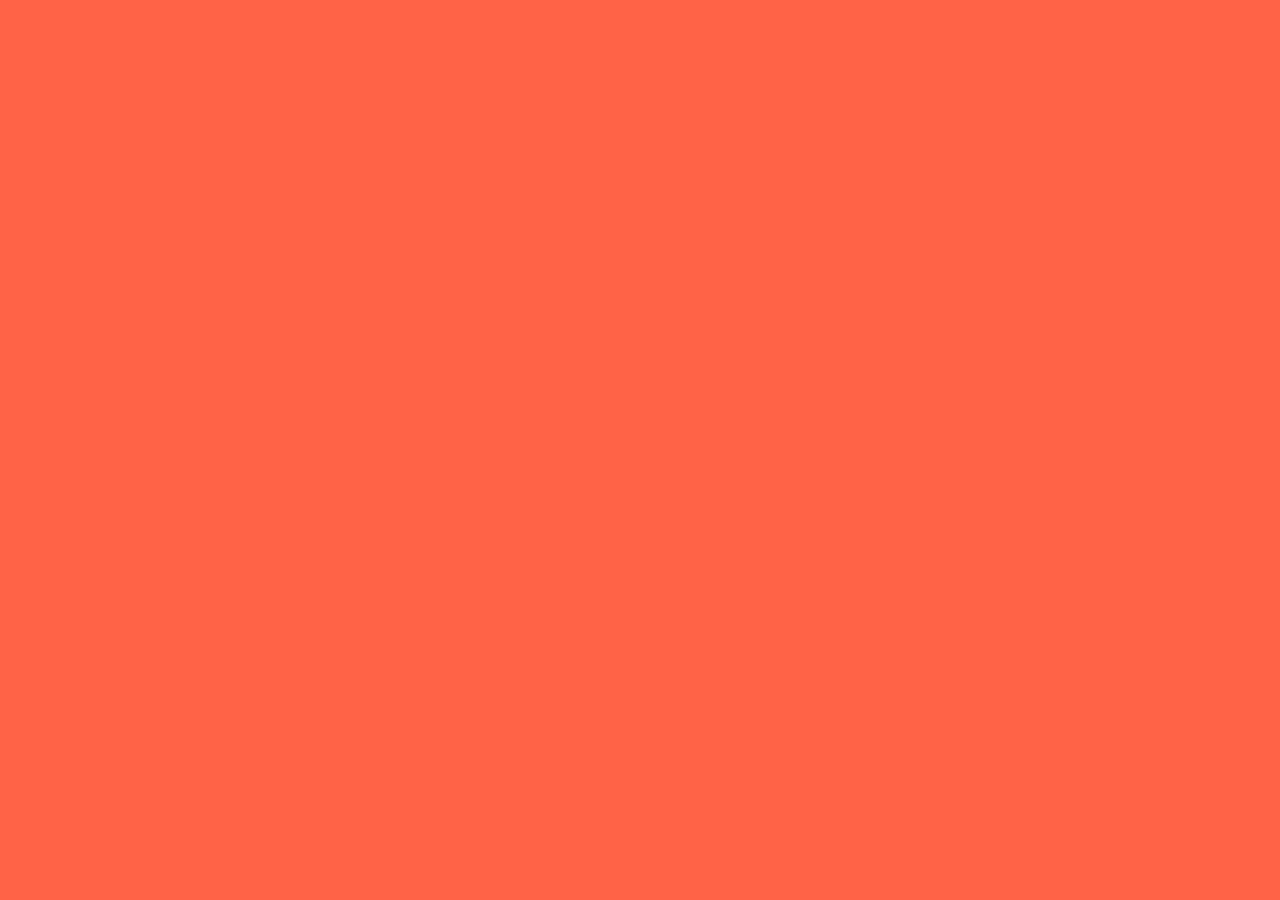
==== index.html @ 176255c7 "Base Estrutura base do projeto do site com javascript" ====
<!DOCTYPE html>
<html lang="en">
<head>
    <meta charset="UTF-8">
    <meta name="viewport" content="width=device-width, initial-scale=1.0">
    <title>Document</title>
    <link rel="stylesheet" href="style.css">
</head>
<body>
  <script src="./script.js"></script>  
</body>
</html>
---- style.css ----
*{
    padding: 0;
    margin: 0;
    font-family: Verdana, Geneva, Tahoma, sans-serif;
}
body{
    background-color: tomato;
}
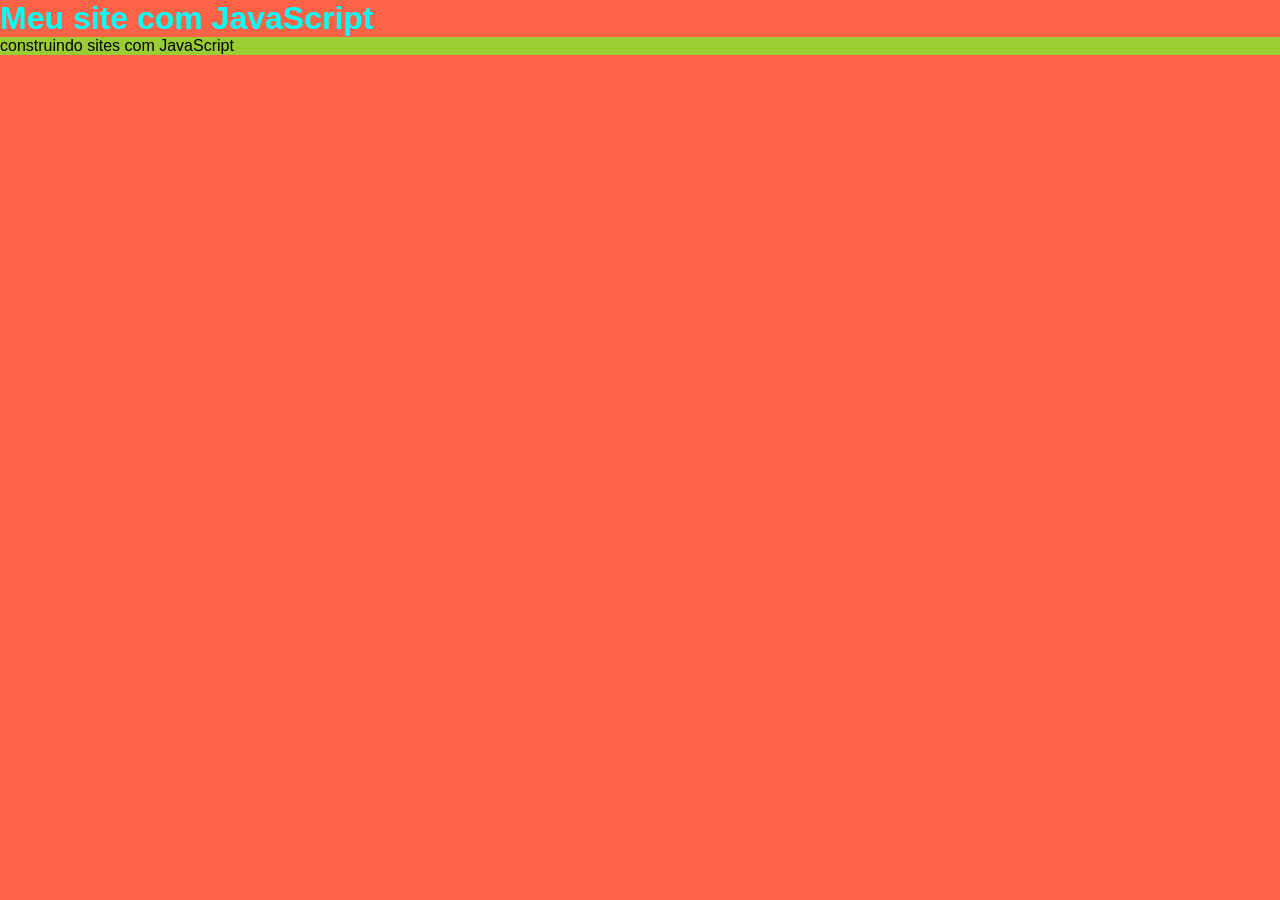
==== commit 65ad6336: "header construção do header do nosso super site legal" ====
--- a/index.html
+++ b/index.html
@@ -7,6 +7,11 @@
     <link rel="stylesheet" href="style.css">
 </head>
 <body>
+    <header>
+        <h1>Meu site com JavaScript</h1>
+        <p>construindo sites com JavaScript</p>
+    </header>
+    
   <script src="./script.js"></script>  
 </body>
 </html>
--- a/style.css
+++ b/style.css
@@ -5,4 +5,10 @@
 }
 body{
     background-color: tomato;
+}
+header h1{
+    color: aqua;
+}
+p{
+    background-color: yellowgreen;
 }
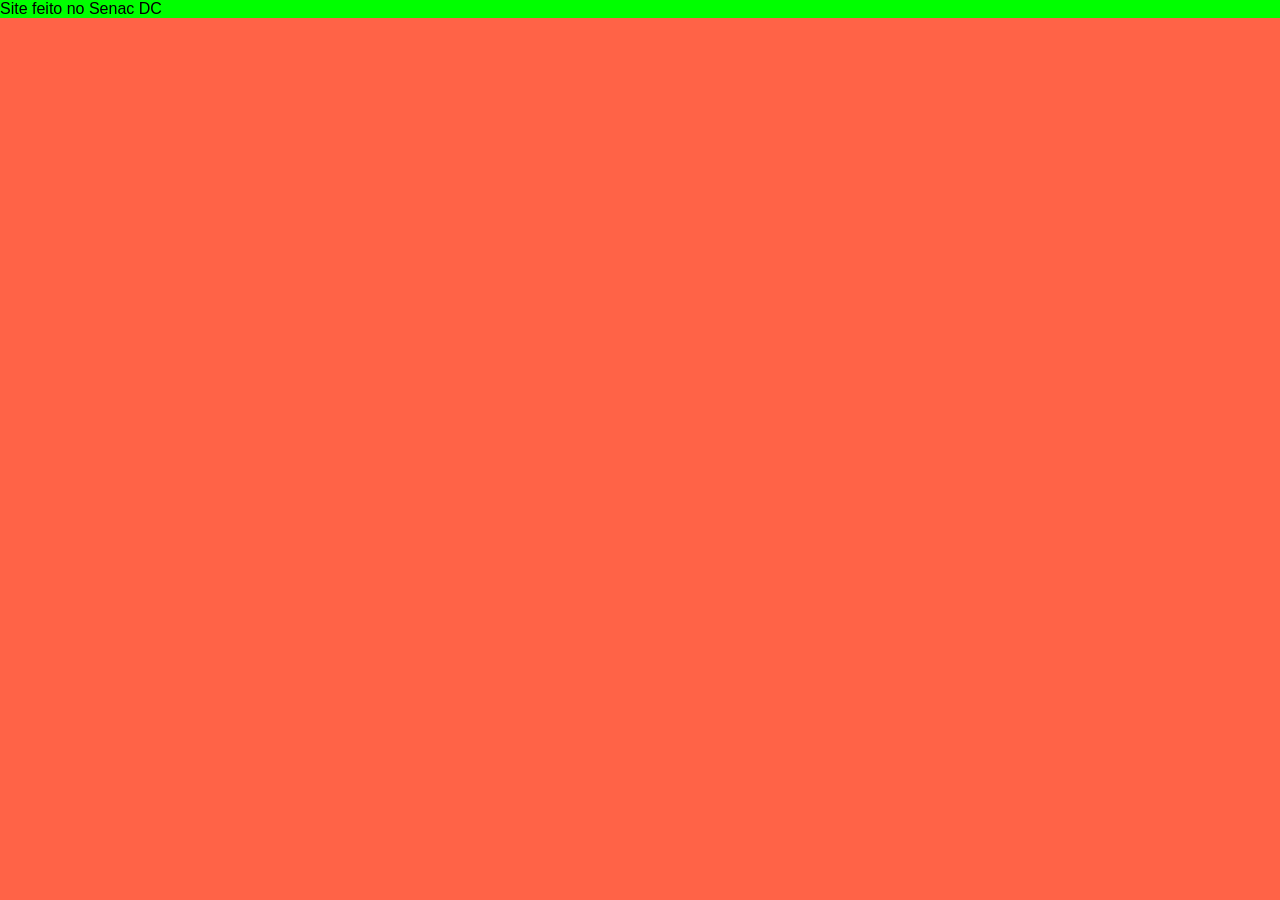
==== commit 8f3e6e7d: "Footer Constru o footer do nosso site" ====
--- a/index.html
+++ b/index.html
@@ -7,11 +7,16 @@
     <link rel="stylesheet" href="style.css">
 </head>
 <body>
-    <header>
-        <h1>Meu site com JavaScript</h1>
-        <p>construindo sites com JavaScript</p>
-    </header>
+
+
+
+
+
     
+
+    <footer>
+        <p>Site feito no Senac DC</p>
+    </footer>
   <script src="./script.js"></script>  
 </body>
 </html>
--- a/style.css
+++ b/style.css
@@ -3,12 +3,13 @@
     margin: 0;
     font-family: Verdana, Geneva, Tahoma, sans-serif;
 }
+footer{
+    background-color: lime;
+
+}
+footer p{
+    font: 1;
+}
 body{
     background-color: tomato;
 }
-header h1{
-    color: aqua;
-}
-p{
-    background-color: yellowgreen;
-}
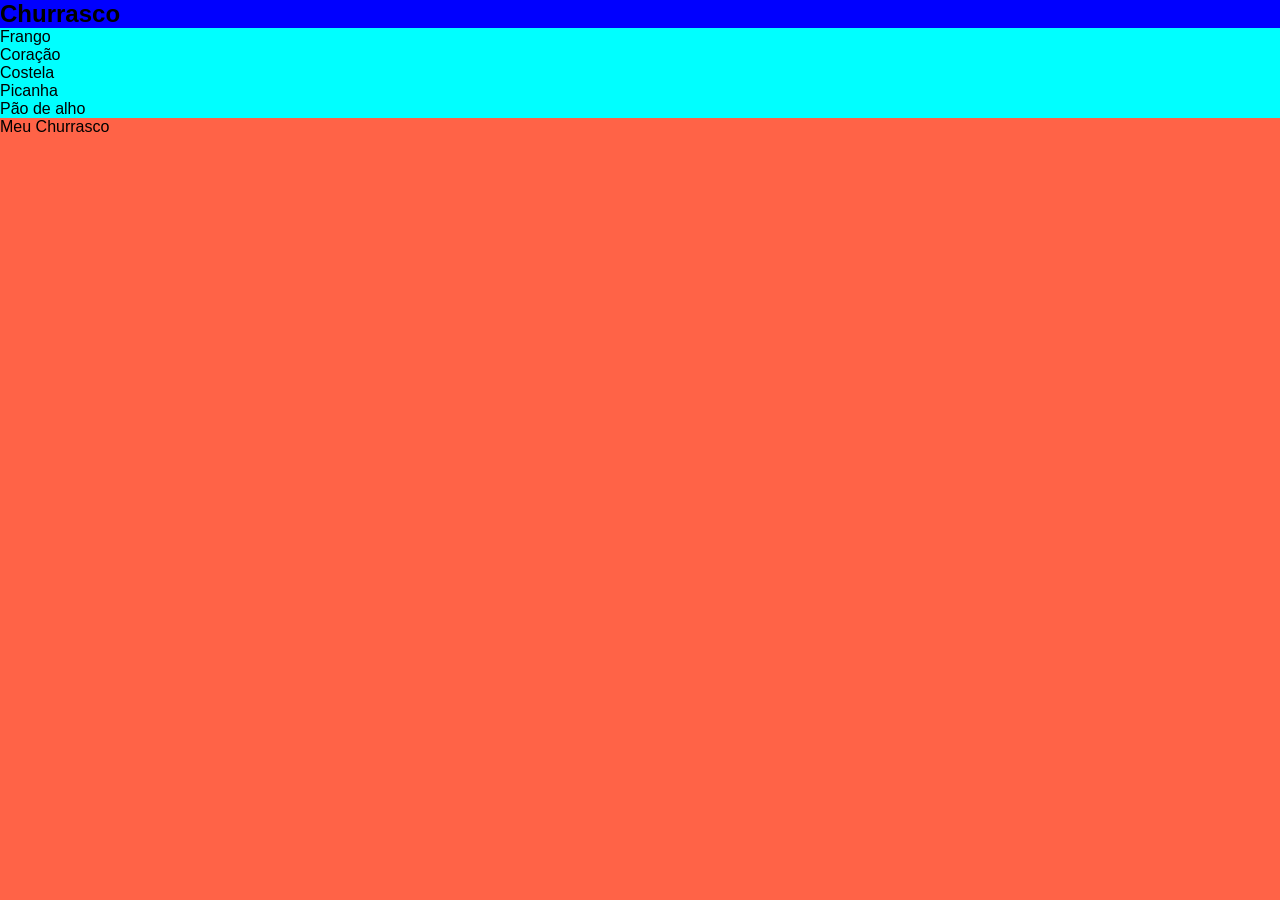
==== commit f07e8da2: "Alteraçãodsddsdsdd dsds" ====
--- a/index.html
+++ b/index.html
@@ -7,15 +7,22 @@
     <link rel="stylesheet" href="style.css">
 </head>
 <body>
-
-
-
-
-
-    
-
+    <main>
+        <article>
+            <h1>Churrasco</h1>
+        </article>
+        <aside>
+            <ul>
+                <li>Frango</li>
+                <li>Coração</li>
+                <li>Costela</li>
+                <li>Picanha</li>
+                <li>Pão de alho</li>
+            </ul>
+        </aside>
+    </main>
     <footer>
-        <p>Site feito no Senac DC</p>
+        Meu Churrasco
     </footer>
   <script src="./script.js"></script>  
 </body>
--- a/style.css
+++ b/style.css
@@ -3,13 +3,16 @@
     margin: 0;
     font-family: Verdana, Geneva, Tahoma, sans-serif;
 }
-footer{
-    background-color: lime;
-
-}
-footer p{
-    font: 1;
+main aside{
+    background-color: aqua;
 }
 body{
     background-color: tomato;
 }
+main article{
+    background-color: blue;
+}
+p{
+    color: red;
+    background-color: white;
+}
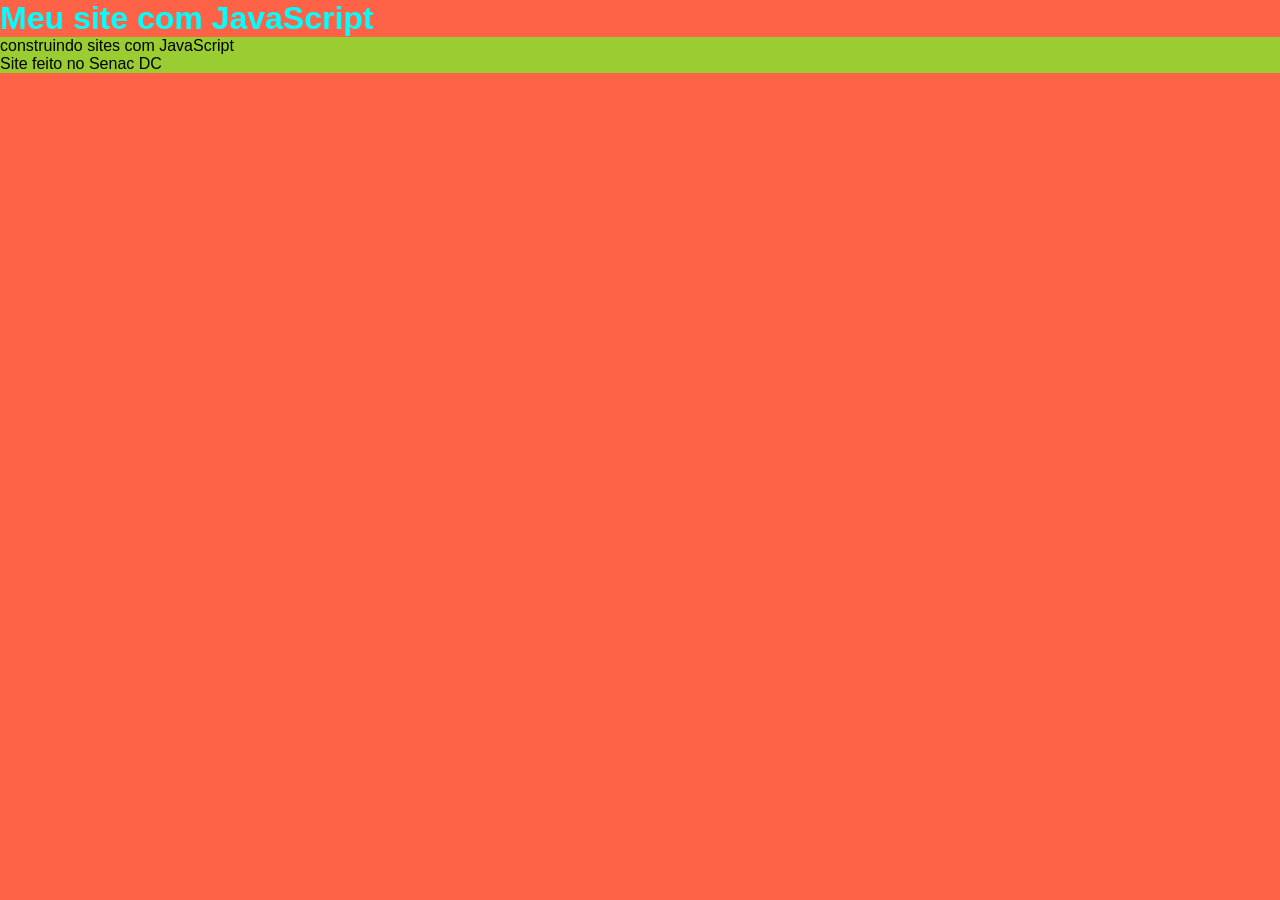
==== commit a345cd83: "Merge branch 'Footer' into Projeto" ====
--- a/index.html
+++ b/index.html
@@ -7,22 +7,13 @@
     <link rel="stylesheet" href="style.css">
 </head>
 <body>
-    <main>
-        <article>
-            <h1>Churrasco</h1>
-        </article>
-        <aside>
-            <ul>
-                <li>Frango</li>
-                <li>Coração</li>
-                <li>Costela</li>
-                <li>Picanha</li>
-                <li>Pão de alho</li>
-            </ul>
-        </aside>
-    </main>
+    <header>
+        <h1>Meu site com JavaScript</h1>
+        <p>construindo sites com JavaScript</p>
+    </header>
+    
     <footer>
-        Meu Churrasco
+        <p>Site feito no Senac DC</p>
     </footer>
   <script src="./script.js"></script>  
 </body>
--- a/style.css
+++ b/style.css
@@ -3,16 +3,20 @@
     margin: 0;
     font-family: Verdana, Geneva, Tahoma, sans-serif;
 }
-main aside{
-    background-color: aqua;
+footer{
+    background-color: lime;
+
+}
+footer p{
+    font: 1;
 }
 body{
     background-color: tomato;
 }
-main article{
-    background-color: blue;
+header h1{
+    color: aqua;
 }
 p{
-    color: red;
-    background-color: white;
-}+    background-color: yellowgreen;
+}
+
